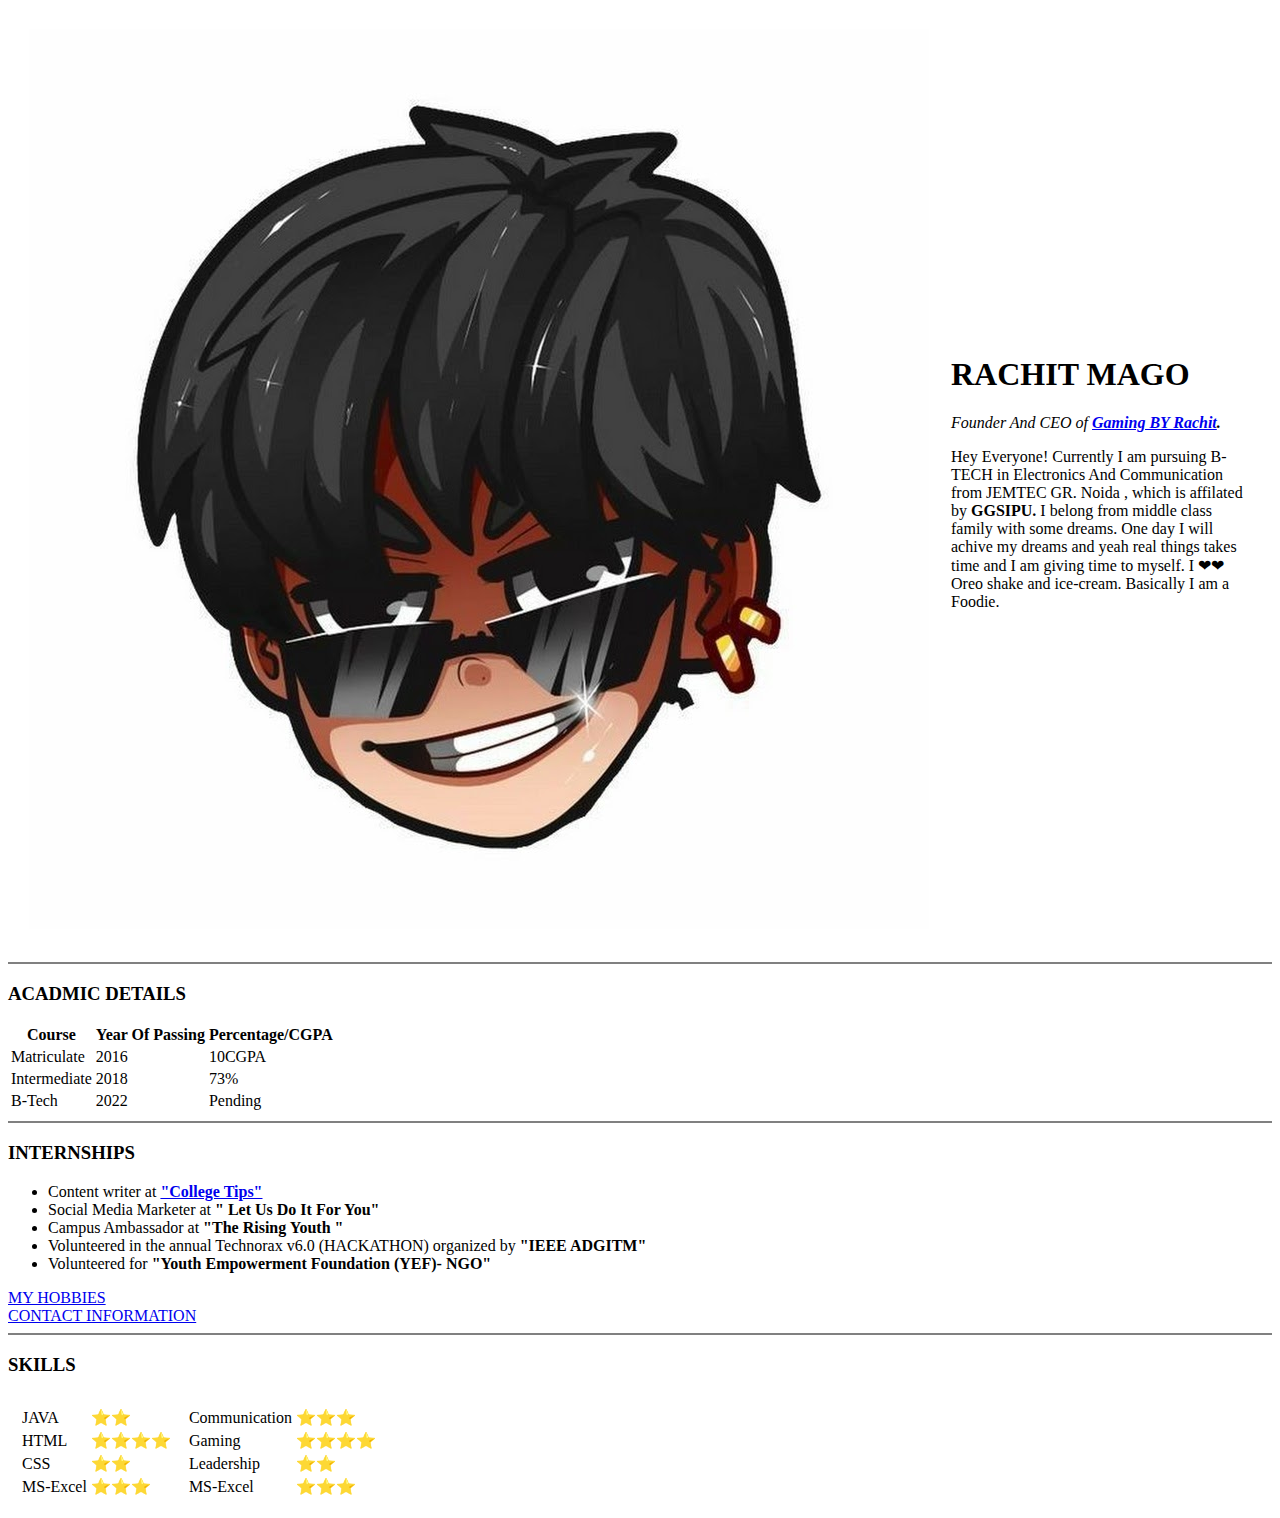
==== index.html @ f3525050 "Add initial CV  website files" ====
<!DOCTYPE html>
<html lang="en" dir="ltr">

<head>
  <meta charset="utf-8">
  <title> ❤ Rachit's Personal Website</title>
</head>

<body>
  <table cellspacing ="20">
    <tr>
      <td><img src="images/unnamed.jpg" alt="Rachit Profile Picture"></td>
      <td><h1>RACHIT MAGO</h1>
      <p> <em>Founder And CEO of <b> <a href="https://www.youtube.com/channel/UCob2vGNjIP-zLQE1GSFnVgw"> Gaming BY Rachit</a>.</b> </em> </p>

      <p>Hey Everyone! Currently I am pursuing B-TECH in Electronics And Communication from JEMTEC GR. Noida , which is affilated by <b> GGSIPU. </b>
        I belong from middle class family with some dreams. One day I will achive my dreams and yeah real things takes time and I am giving time to myself. I ❤❤ Oreo shake and ice-cream. Basically I am a Foodie.

      </p>
    </td>
    </tr>
  </table>


  <hr size="2" noshade>
  <h3> ACADMIC DETAILS</h3>
  <table>
    <thead>
      <tr>
        <th>Course</th>
        <th>Year Of Passing </th>
        <th>Percentage/CGPA</th>
      </tr>
    </thead>
    <tbody>
      <tr>
        <td>Matriculate</td>
        <td>2016</td>
        <td>10CGPA</td>
      </tr>
      <tr>
        <td>Intermediate</td>
        <td>2018</td>
        <td>73%</td>
      </tr>
      <tr>
        <td>B-Tech</td>
        <td>2022</td>
        <td>Pending</td>
      </tr>
    </tbody>
    <tfoot>

    </tfoot>
  </table>

  <hr size="2" noshade>
  <h3> INTERNSHIPS </h3>
  <ul>
    <li>Content writer at <strong> <a href="https://drive.google.com/file/d/1AuK5W_NJdiVZblPaKmqLP-tdOwjOl7yG/view?usp=sharing"> "College Tips"</a></strong> </li>
    <li>Social Media Marketer at <strong>" Let Us Do It For You"</strong></li>
    <li>Campus Ambassador at <strong>"The Rising Youth "</strong></li>
    <li>Volunteered in the annual Technorax v6.0 (HACKATHON) organized by <strong>"IEEE ADGITM"</strong></li>
    <li>
      Volunteered for <strong>"Youth Empowerment Foundation (YEF)- NGO"</strong>
    </li>
  </ul>
  <a href="hobbies.html"> MY HOBBIES</a>
  <br>
  <a href="conatcts.html">CONTACT INFORMATION</a>
  <hr size="2" noshade>
   <h3>SKILLS</h3>

       <table cellspacing="10" >
         <tr>
           <td>   <table>

                    <tbody>
                      <tr>
                        <td>JAVA </td>
                        <td>⭐⭐ </td>

                      </tr>
                       <tr>
                         <td>HTML </td>
                         <td>⭐⭐⭐⭐</td>
                       </tr>
                       <tr>
                         <td>CSS </td>
                         <td> ⭐⭐</td>

                       </tr>
                       <tr>
                         <td>MS-Excel </td>
                         <td>⭐⭐⭐</td>
                       </tr>
                    </tbody>
              </table>
</td>
<td>
  <table>

           <tbody>
             <tr>
               <td>Communication </td>
               <td>⭐⭐⭐ </td>

             </tr>
              <tr>
                <td>Gaming</td>
                <td>⭐⭐⭐⭐</td>
              </tr>
              <tr>
                <td>Leadership</td>
                <td> ⭐⭐</td>

              </tr>
              <tr>
                <td>MS-Excel </td>
                <td>⭐⭐⭐</td>
              </tr>
           </tbody>
     </table>



</td>
         </tr>
       </table>





</body>

</html>
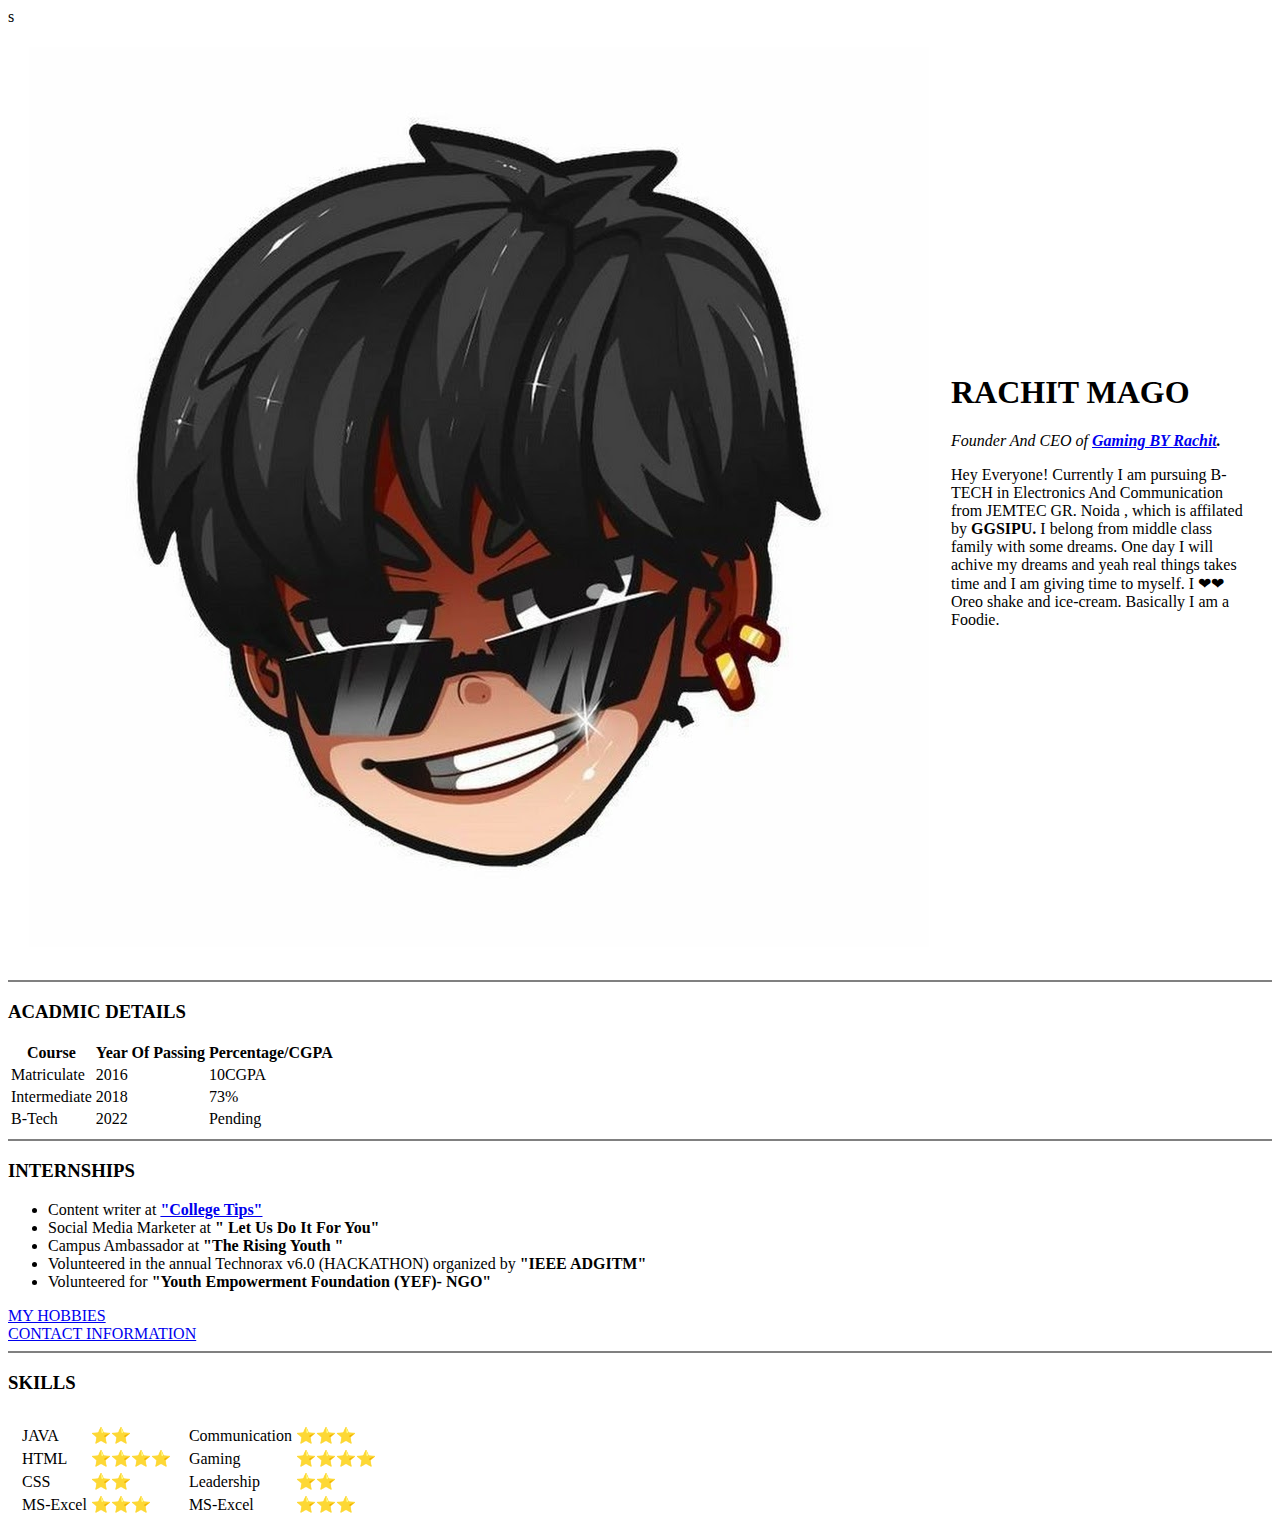
==== commit b79a85f4: "Update index.html" ====
--- a/index.html
+++ b/index.html
@@ -4,6 +4,7 @@
 <head>
   <meta charset="utf-8">
   <title> ❤ Rachit's Personal Website</title>
+    <link rel="stylesheet" href="css/style.css">s
 </head>
 
 <body>
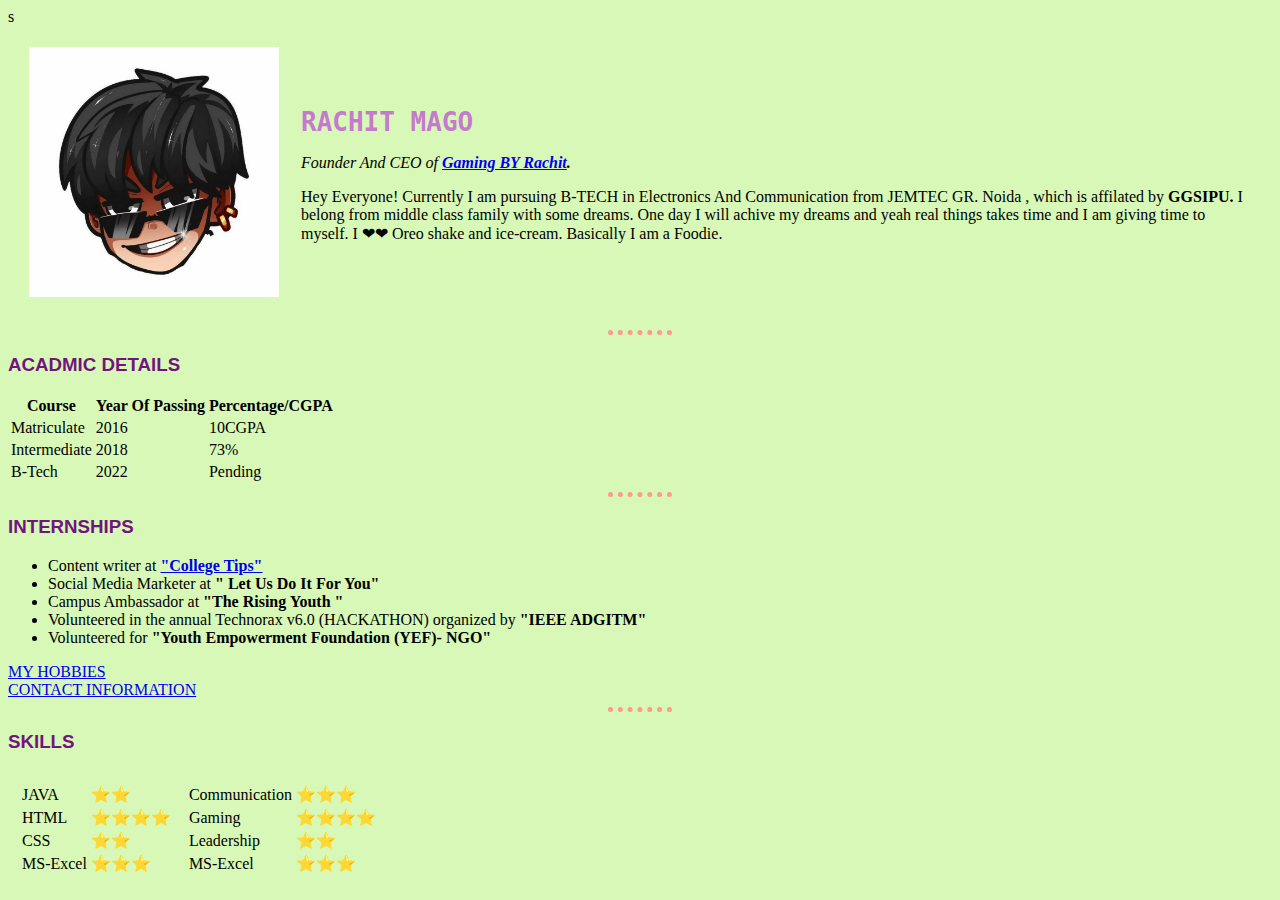
==== commit dfd65e23: "Update index.html" ====
--- a/index.html
+++ b/index.html
@@ -23,7 +23,7 @@
   </table>
 
 
-  <hr size="2" noshade>
+  <hr>
   <h3> ACADMIC DETAILS</h3>
   <table>
     <thead>
@@ -55,7 +55,7 @@
     </tfoot>
   </table>
 
-  <hr size="2" noshade>
+  <hr>
   <h3> INTERNSHIPS </h3>
   <ul>
     <li>Content writer at <strong> <a href="https://drive.google.com/file/d/1AuK5W_NJdiVZblPaKmqLP-tdOwjOl7yG/view?usp=sharing"> "College Tips"</a></strong> </li>
@@ -69,7 +69,7 @@
   <a href="hobbies.html"> MY HOBBIES</a>
   <br>
   <a href="conatcts.html">CONTACT INFORMATION</a>
-  <hr size="2" noshade>
+  <hr>
    <h3>SKILLS</h3>
 
        <table cellspacing="10" >
--- a/css/style.css
+++ b/css/style.css
@@ -0,0 +1,23 @@
+body {
+  background-color:#D8F8B7;
+}
+hr{
+
+  border-style: none ;
+  border-top-style: dotted;
+  border-color:#FF9A8C;
+  border-width: 5px;
+  width: 5%; 
+}
+img {
+    height: 250px;
+
+}
+h1{
+color: #C67ACE;
+font-family: monospace;
+}
+h3{
+  color: #72147E;
+  font-family: sans-serif;
+}
